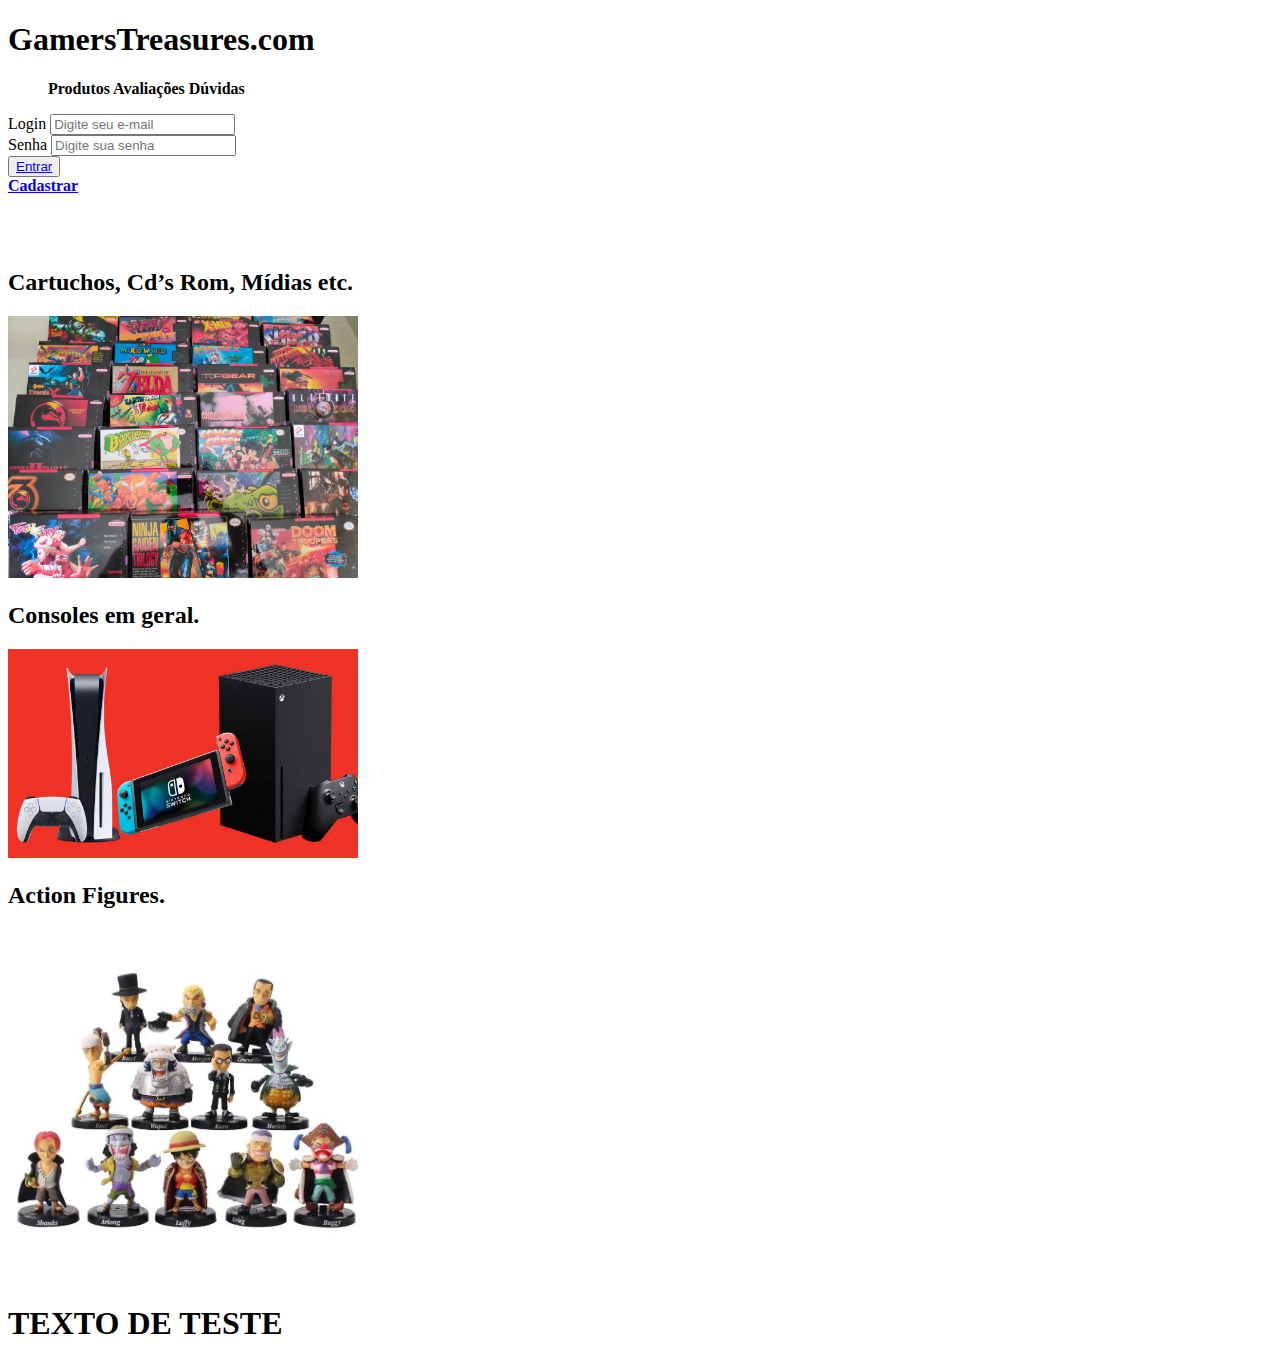
==== Index.html @ 8b0a9dd9 "Index inicial do projeto" ====
<!DOCTYPE html>
<html lang="pt-br">
	<head>
		<meta charset="UTF-8">
		<meta name="viewport" content="width=device-width, initial-scale=1.0">
		<title>Projeto integrador SENAC</title>
		<link rel="stylesheet" href="css/Arquivo CSS.css">
	
	</head>
	
	<header>
		<div class="cabeçalho">
		<h1 id="artext">GamersTreasures.com</h1>
		<ul><b>
			<tr>Produtos
			<tr>Avaliações
			<tr>Dúvidas
		</b></ul>
		<div class="input-group">
			<div class="input-box">
				<label for="firstname">Login</label>
				<input id="login" type="email" name="Login" placeholder="Digite seu e-mail" required>
			</div>

			<div class="input-box">
				<label for="senha">Senha</label>
				<input id="senha" type="password" name="senha" placeholder="Digite sua senha" required>
			</div>
		</div>
		<div target="top">
		<div class="continue-button">
			<button><a href="Index.html">Entrar</a></button>
		</div>

		<a class="Cadastro" href="Cadastro.html" alt="Cadastro Cliente" style="text-align: right;"><b>Cadastrar</b></a>
		
		
		</div><br><br><br>
		
	</header>
	<body>
		<div class="container">
			<h2>Cartuchos, Cd’s Rom, Mídias etc.</h2>
			<img class="cartuchos" src="Fotos PI\Cartuchos SN.jpg" alt="" width=350>
		</div>
		<div class="container">
			<h2>Consoles em geral.</h2>
			<img class="cartuchos" src="Fotos PI\Consoles.jpg" alt="" width=350 >
		</div>
		<div class="container">
			<h2>Action Figures.</h2>
			<img class="cartuchos" src="Fotos PI\Figures.jpeg" alt="" width=350 >
		</div>
		

		<div>
			<div>
				<h1 class="title"><b>TEXTO DE TESTE</b></h1>
				
			</div>

			
		</div>
		<footer>

		</footer>
	</body>
</html>
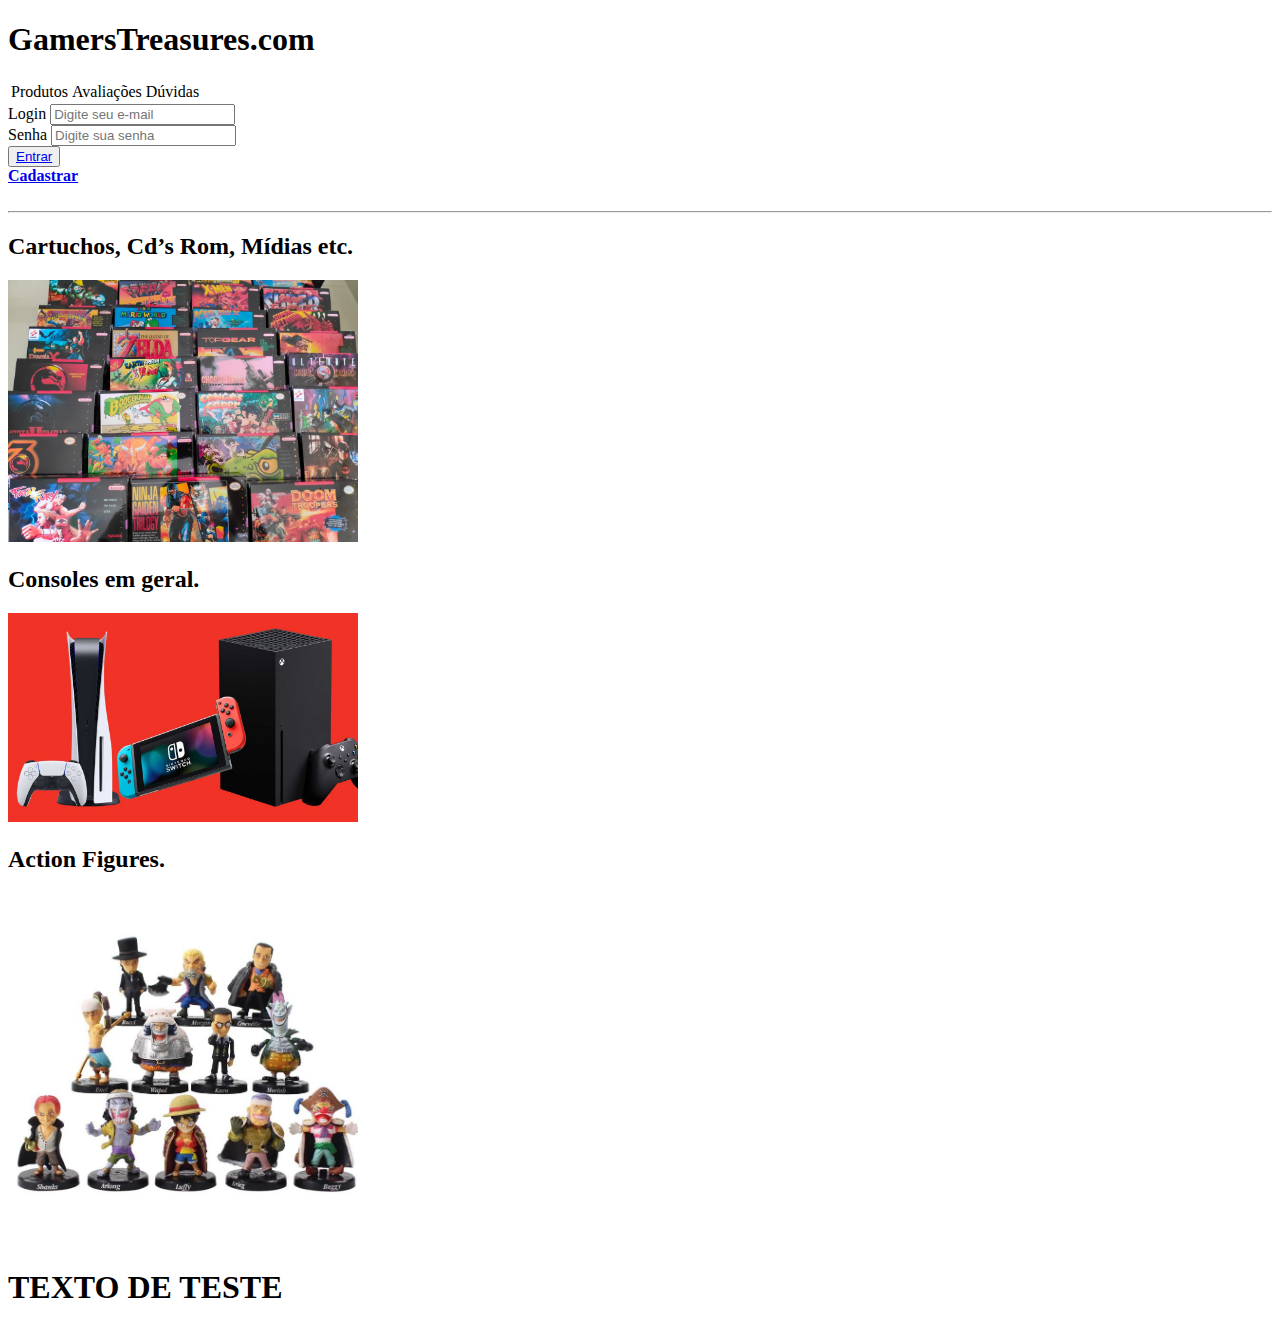
==== commit 053f632f: "Alteração layout da página" ====
--- a/Index.html
+++ b/Index.html
@@ -8,37 +8,42 @@
 	
 	</head>
 	
-	<header>
-		<div class="cabeçalho">
-		<h1 id="artext">GamersTreasures.com</h1>
-		<ul><b>
-			<tr>Produtos
-			<tr>Avaliações
-			<tr>Dúvidas
-		</b></ul>
-		<div class="input-group">
-			<div class="input-box">
-				<label for="firstname">Login</label>
-				<input id="login" type="email" name="Login" placeholder="Digite seu e-mail" required>
-			</div>
+	<body>
+		<header>
+			<nav>
+				<div class="cabeçalho">
+					<h1 id="artext">GamersTreasures.com</h1>
+				</div>
+				<div>
+					<table>
+						<td class="temp">Produtos</td>
+						<td class="temp">Avaliações</td>
+						<td class="temp">Dúvidas</td>
+					</table>
+				</div>
+				<div class="input-group">
+					<div class="input-box">
+						<label for="firstname">Login</label>
+						<input id="login" type="email" name="Login" placeholder="Digite seu e-mail" required>
+					</div>
 
-			<div class="input-box">
-				<label for="senha">Senha</label>
-				<input id="senha" type="password" name="senha" placeholder="Digite sua senha" required>
-			</div>
-		</div>
-		<div target="top">
-		<div class="continue-button">
-			<button><a href="Index.html">Entrar</a></button>
-		</div>
+					<div class="input-box">
+						<label for="senha">Senha</label>
+						<input id="senha" type="password" name="senha" placeholder="Digite sua senha" required>
+					</div>
+				</div>
+				<div target="top">
+					<div class="continue-button">
+					<button><a href="Index.html">Entrar</a></button>
+					</div>
 
-		<a class="Cadastro" href="Cadastro.html" alt="Cadastro Cliente" style="text-align: right;"><b>Cadastrar</b></a>
-		
-		
-		</div><br><br><br>
-		
-	</header>
-	<body>
+					<a class="Cadastro" href="Cadastro.html" alt="Cadastro Cliente" style="text-align: right;"><b>Cadastrar</b></a>
+				</div>
+			</nav>
+			<br><hr>
+			
+		</header>
+	<main>
 		<div class="container">
 			<h2>Cartuchos, Cd’s Rom, Mídias etc.</h2>
 			<img class="cartuchos" src="Fotos PI\Cartuchos SN.jpg" alt="" width=350>
@@ -56,11 +61,11 @@
 		<div>
 			<div>
 				<h1 class="title"><b>TEXTO DE TESTE</b></h1>
-				
 			</div>
 
 			
 		</div>
+	</main>
 		<footer>
 
 		</footer>
